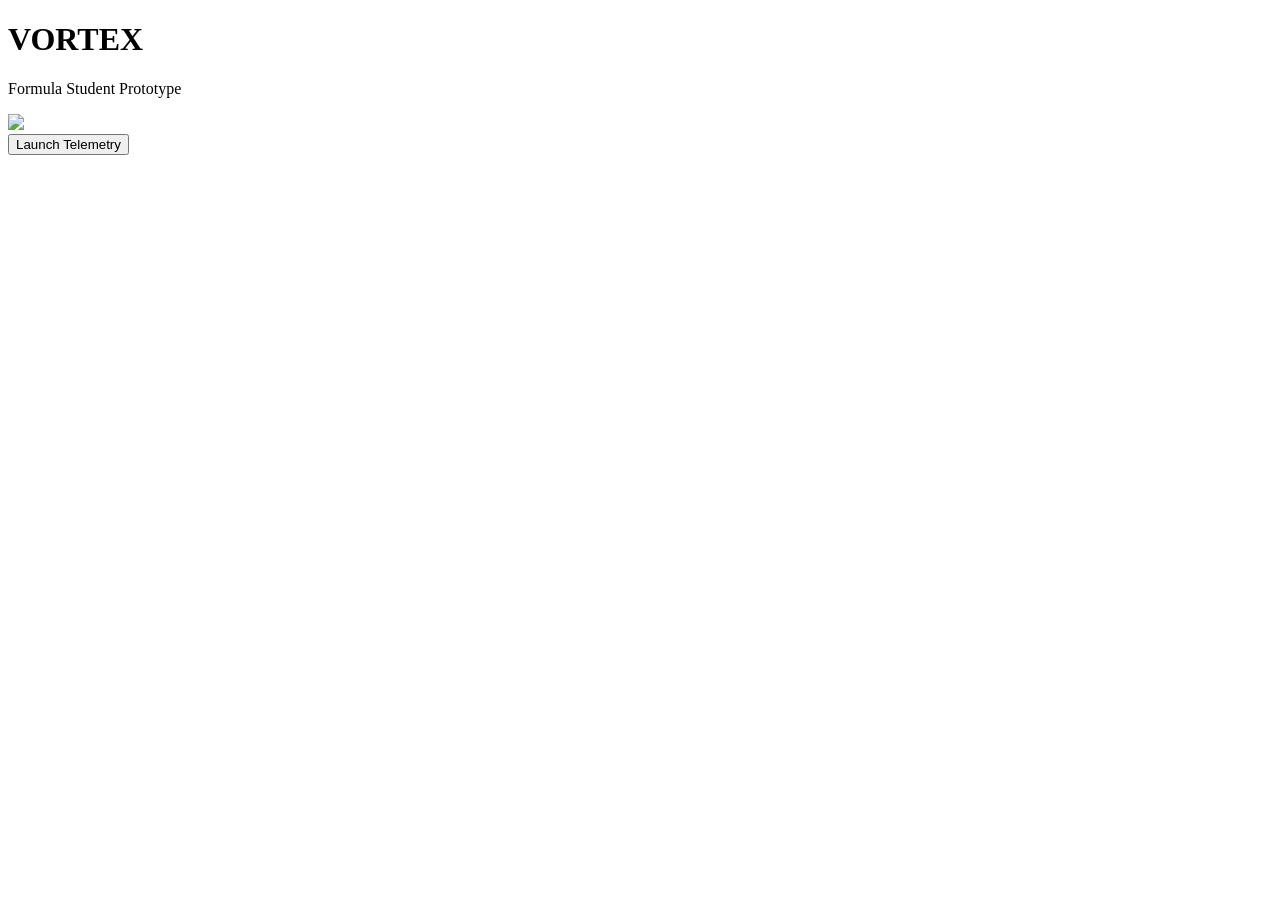
==== launch.html @ 0cabcd85 "Create launch.html" ====
<!DOCTYPE html>
<html>
<head>
    <title>VORTEX Launch</title>
    <link rel="stylesheet" href="style.css">
</head>
<body class="launch-page">

<div class="center">
    <h1 class="vortex-title">VORTEX</h1>
    <p class="tagline">Formula Student Prototype</p>

    <img src="https://i.imgur.com/4AiXzf8.jpeg" class="car-image">

    <br>
    <button onclick="location.href='dashboard.html'">
        Launch Telemetry
    </button>
</div>

</body>
</html>
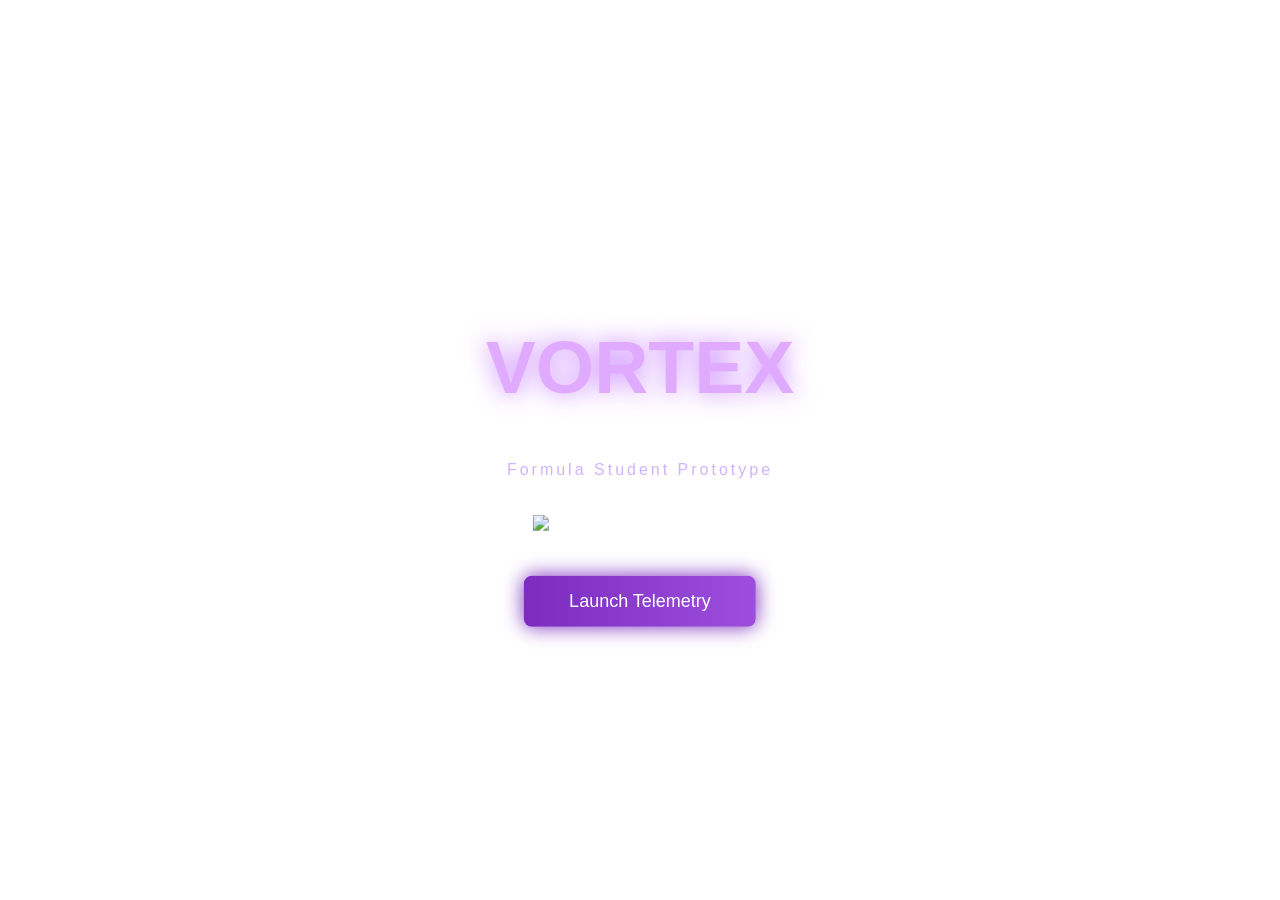
==== commit 48d0fd39: "Update launch.html" ====
--- a/launch.html
+++ b/launch.html
@@ -6,17 +6,19 @@
 </head>
 <body class="launch-page">
 
-<div class="center">
-    <h1 class="vortex-title">VORTEX</h1>
-    <p class="tagline">Formula Student Prototype</p>
+    <div class="center">
+        <h1 class="vortex-title">VORTEX</h1>
+        <p class="tagline">Formula Student Prototype</p>
 
-    <img src="https://i.imgur.com/4AiXzf8.jpeg" class="car-image">
+        <!-- IMAGE SECTION -->
+        <img src="145.jpg" alt="Vortex Formula Student Car" class="car-image">
 
-    <br>
-    <button onclick="location.href='dashboard.html'">
-        Launch Telemetry
-    </button>
-</div>
+        <br><br>
+
+        <button onclick="location.href='dashboard.html'" class="launch-btn">
+            Launch Telemetry
+        </button>
+    </div>
 
 </body>
 </html>
--- a/style.css
+++ b/style.css
@@ -0,0 +1,91 @@
+body{
+margin:0;
+font-family:Arial, Helvetica, sans-serif;
+background:#0b0615;
+color:white;
+text-align:center;
+}
+
+/* Splash */
+.splash{
+background:linear-gradient(135deg,#1a0033,#3a0066,#0b0615);
+}
+
+/* Launch */
+.launch-page{
+background:linear-gradient(135deg,#140028,#2d0055,#0b0615);
+}
+
+.center{
+position:absolute;
+top:50%;
+left:50%;
+transform:translate(-50%,-50%);
+}
+
+.main-title{
+font-size:65px;
+letter-spacing:6px;
+color:#c77dff;
+text-shadow:0 0 20px #9d4edd;
+}
+
+.vortex-title{
+font-size:75px;
+color:#e0aaff;
+text-shadow:0 0 25px #c77dff;
+}
+
+.tagline{
+color:#d0b3ff;
+letter-spacing:3px;
+}
+
+button{
+padding:15px 45px;
+background:linear-gradient(90deg,#7b2cbf,#9d4edd);
+border:none;
+border-radius:8px;
+color:white;
+font-size:18px;
+cursor:pointer;
+margin-top:25px;
+box-shadow:0 0 20px #7b2cbf;
+transition:0.3s;
+}
+
+button:hover{
+transform:scale(1.05);
+box-shadow:0 0 35px #c77dff;
+}
+
+.grid{
+display:grid;
+grid-template-columns:repeat(auto-fit,minmax(400px,1fr));
+gap:20px;
+padding:20px;
+}
+
+.card{
+background:#140028;
+padding:20px;
+border-radius:15px;
+border:1px solid #3a0066;
+box-shadow:0 0 20px rgba(157,78,221,0.4);
+}
+
+.card h2{
+color:#e0aaff;
+}
+
+canvas{
+margin:10px 0;
+background:#0f021d;
+border-radius:10px;
+}
+
+.car-image{
+width:500px;
+max-width:90%;
+margin-top:20px;
+}
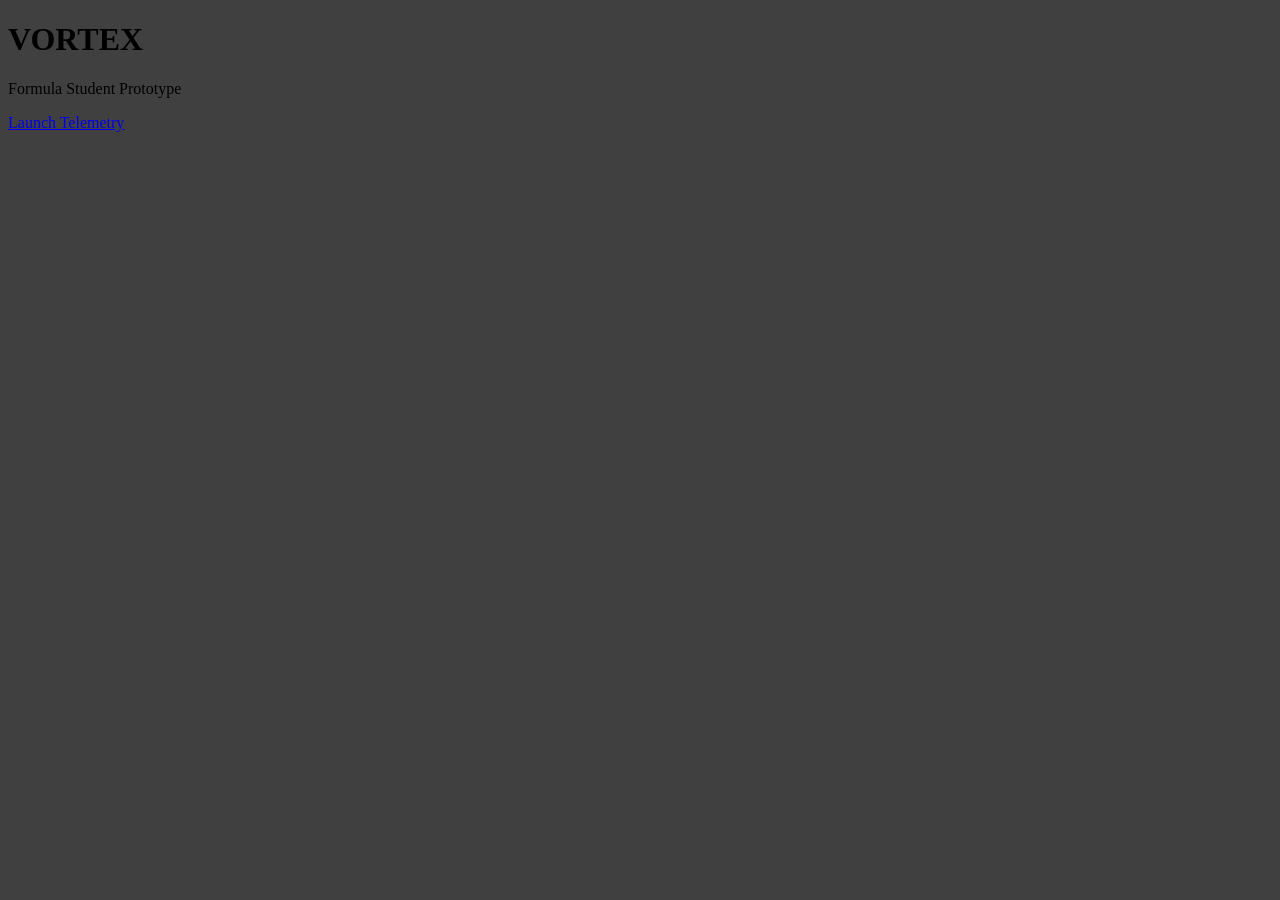
==== commit f45a096e: "Update launch.html" ====
--- a/launch.html
+++ b/launch.html
@@ -1,24 +1,19 @@
 <!DOCTYPE html>
-<html>
+<html lang="en">
 <head>
-    <title>VORTEX Launch</title>
-    <link rel="stylesheet" href="style.css">
+<meta charset="UTF-8">
+<meta name="viewport" content="width=device-width, initial-scale=1.0">
+<title>VORTEX Launch</title>
+<link rel="stylesheet" href="style.css">
 </head>
-<body class="launch-page">
 
-    <div class="center">
-        <h1 class="vortex-title">VORTEX</h1>
-        <p class="tagline">Formula Student Prototype</p>
+<body class="launch">
 
-        <!-- IMAGE SECTION -->
-        <img src="145.jpg" alt="Vortex Formula Student Car" class="car-image">
-
-        <br><br>
-
-        <button onclick="location.href='dashboard.html'" class="launch-btn">
-            Launch Telemetry
-        </button>
-    </div>
+<div class="container center">
+    <h1 class="title-large">VORTEX</h1>
+    <p class="subtitle">Formula Student Prototype</p>
+    <a href="dashboard.html" class="btn-primary">Launch Telemetry</a>
+</div>
 
 </body>
 </html>
--- a/style.css
+++ b/style.css
@@ -1,91 +1,150 @@
-body{
-margin:0;
-font-family:Arial, Helvetica, sans-serif;
-background:#0b0615;
-color:white;
-text-align:center;
+<!DOCTYPE html>
+<html>
+<head>
+    <title>VORTEX Telemetry</title>
+    <script src="https://cdn.jsdelivr.net/npm/chart.js"></script>
+
+    <style>
+        body{
+            margin:0;
+            font-family:Arial, Helvetica, sans-serif;
+            color:white;
+            text-align:center;
+
+            /* YOUR CAR BACKGROUND */
+            background:url("145.jpg") no-repeat center center fixed;
+            background-size:cover;
+        }
+
+        /* Dark overlay */
+        body::before{
+            content:"";
+            position:fixed;
+            inset:0;
+            background:rgba(0,0,0,0.75);
+            z-index:-1;
+        }
+
+        .dashboard-title{
+            padding:20px;
+            font-size:32px;
+            color:#e0aaff;
+            text-shadow:0 0 15px #c77dff;
+        }
+
+        .grid{
+            display:grid;
+            grid-template-columns:repeat(auto-fit,minmax(350px,1fr));
+            gap:20px;
+            padding:20px;
+        }
+
+        .card{
+            background:rgba(20,0,40,0.9);
+            padding:20px;
+            border-radius:15px;
+            border:1px solid #3a0066;
+            box-shadow:0 0 20px rgba(157,78,221,0.4);
+        }
+
+        .card h2{
+            color:#e0aaff;
+        }
+
+        canvas{
+            margin:10px 0;
+            background:#0f021d;
+            border-radius:10px;
+        }
+    </style>
+</head>
+
+<body>
+
+<h1 class="dashboard-title">VORTEX LIVE TELEMETRY</h1>
+
+<div class="grid">
+
+    <div class="card">
+        <h2>Powertrain</h2>
+        <canvas id="rpm"></canvas>
+        <canvas id="throttle"></canvas>
+    </div>
+
+    <div class="card">
+        <h2>Electrical</h2>
+        <canvas id="battery"></canvas>
+    </div>
+
+    <div class="card">
+        <h2>Suspension</h2>
+        <canvas id="suspension"></canvas>
+    </div>
+
+    <div class="card">
+        <h2>Brakes</h2>
+        <canvas id="brake"></canvas>
+    </div>
+
+</div>
+
+<script>
+
+function createChart(id,label,max){
+    return new Chart(document.getElementById(id),{
+        type:'line',
+        data:{
+            labels:[],
+            datasets:[{
+                label:label,
+                data:[],
+                borderColor:'#c77dff',
+                backgroundColor:'rgba(199,125,255,0.2)',
+                tension:0.4,
+                fill:true
+            }]
+        },
+        options:{
+            responsive:true,
+            plugins:{
+                legend:{labels:{color:'white'}}
+            },
+            scales:{
+                x:{ticks:{color:'white'}},
+                y:{min:0,max:max,ticks:{color:'white'}}
+            }
+        }
+    });
 }
 
-/* Splash */
-.splash{
-background:linear-gradient(135deg,#1a0033,#3a0066,#0b0615);
+let rpmChart=createChart("rpm","RPM",12000);
+let throttleChart=createChart("throttle","Throttle %",100);
+let batteryChart=createChart("battery","Battery Voltage",15);
+let suspensionChart=createChart("suspension","Suspension Travel (mm)",100);
+let brakeChart=createChart("brake","Brake Pressure (bar)",10);
+
+function update(chart,value){
+    let time=new Date().toLocaleTimeString();
+
+    if(chart.data.labels.length>15){
+        chart.data.labels.shift();
+        chart.data.datasets[0].data.shift();
+    }
+
+    chart.data.labels.push(time);
+    chart.data.datasets[0].data.push(value);
+    chart.update();
 }
 
-/* Launch */
-.launch-page{
-background:linear-gradient(135deg,#140028,#2d0055,#0b0615);
-}
+setInterval(()=>{
+    update(rpmChart,7000+Math.random()*4000);
+    update(throttleChart,Math.random()*100);
+    update(batteryChart,12+Math.random()*2);
+    update(suspensionChart,Math.random()*80);
+    update(brakeChart,Math.random()*8);
+},1000);
 
-.center{
-position:absolute;
-top:50%;
-left:50%;
-transform:translate(-50%,-50%);
-}
+</script>
 
-.main-title{
-font-size:65px;
-letter-spacing:6px;
-color:#c77dff;
-text-shadow:0 0 20px #9d4edd;
-}
-
-.vortex-title{
-font-size:75px;
-color:#e0aaff;
-text-shadow:0 0 25px #c77dff;
-}
-
-.tagline{
-color:#d0b3ff;
-letter-spacing:3px;
-}
-
-button{
-padding:15px 45px;
-background:linear-gradient(90deg,#7b2cbf,#9d4edd);
-border:none;
-border-radius:8px;
-color:white;
-font-size:18px;
-cursor:pointer;
-margin-top:25px;
-box-shadow:0 0 20px #7b2cbf;
-transition:0.3s;
-}
-
-button:hover{
-transform:scale(1.05);
-box-shadow:0 0 35px #c77dff;
-}
-
-.grid{
-display:grid;
-grid-template-columns:repeat(auto-fit,minmax(400px,1fr));
-gap:20px;
-padding:20px;
-}
-
-.card{
-background:#140028;
-padding:20px;
-border-radius:15px;
-border:1px solid #3a0066;
-box-shadow:0 0 20px rgba(157,78,221,0.4);
-}
-
-.card h2{
-color:#e0aaff;
-}
-
-canvas{
-margin:10px 0;
-background:#0f021d;
-border-radius:10px;
-}
-
-.car-image{
-width:500px;
-max-width:90%;
-margin-top:20px;
-}
+</body>
+</html>
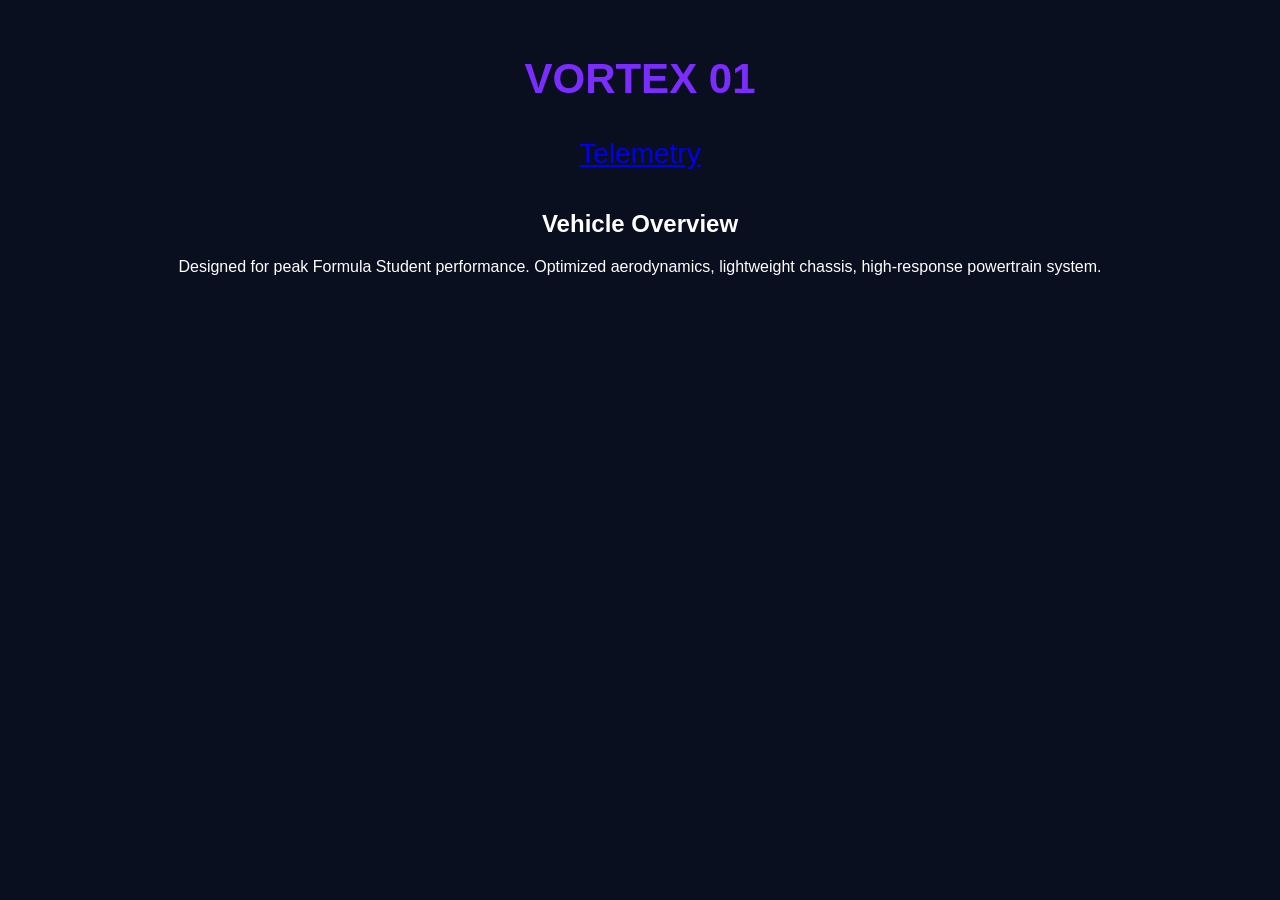
==== commit 20862192: "Update launch.html" ====
--- a/launch.html
+++ b/launch.html
@@ -3,17 +3,26 @@
 <head>
 <meta charset="UTF-8">
 <meta name="viewport" content="width=device-width, initial-scale=1.0">
-<title>VORTEX Launch</title>
+<title>Vehicle Overview</title>
 <link rel="stylesheet" href="style.css">
 </head>
+<body class="bg-main">
 
-<body class="launch">
+<header class="nav">
+    <h2>VORTEX 01</h2>
+    <a href="dashboard.html">Telemetry</a>
+</header>
 
-<div class="container center">
-    <h1 class="title-large">VORTEX</h1>
-    <p class="subtitle">Formula Student Prototype</p>
-    <a href="dashboard.html" class="btn-primary">Launch Telemetry</a>
-</div>
+<section class="section">
+    <div class="glass-card">
+        <h1>Vehicle Overview</h1>
+        <p>
+        Designed for peak Formula Student performance.
+        Optimized aerodynamics, lightweight chassis,
+        high-response powertrain system.
+        </p>
+    </div>
+</section>
 
 </body>
 </html>
--- a/style.css
+++ b/style.css
@@ -1,150 +1,103 @@
-<!DOCTYPE html>
-<html>
-<head>
-    <title>VORTEX Telemetry</title>
-    <script src="https://cdn.jsdelivr.net/npm/chart.js"></script>
-
-    <style>
-        body{
-            margin:0;
-            font-family:Arial, Helvetica, sans-serif;
-            color:white;
-            text-align:center;
-
-            /* YOUR CAR BACKGROUND */
-            background:url("145.jpg") no-repeat center center fixed;
-            background-size:cover;
-        }
-
-        /* Dark overlay */
-        body::before{
-            content:"";
-            position:fixed;
-            inset:0;
-            background:rgba(0,0,0,0.75);
-            z-index:-1;
-        }
-
-        .dashboard-title{
-            padding:20px;
-            font-size:32px;
-            color:#e0aaff;
-            text-shadow:0 0 15px #c77dff;
-        }
-
-        .grid{
-            display:grid;
-            grid-template-columns:repeat(auto-fit,minmax(350px,1fr));
-            gap:20px;
-            padding:20px;
-        }
-
-        .card{
-            background:rgba(20,0,40,0.9);
-            padding:20px;
-            border-radius:15px;
-            border:1px solid #3a0066;
-            box-shadow:0 0 20px rgba(157,78,221,0.4);
-        }
-
-        .card h2{
-            color:#e0aaff;
-        }
-
-        canvas{
-            margin:10px 0;
-            background:#0f021d;
-            border-radius:10px;
-        }
-    </style>
-</head>
-
-<body>
-
-<h1 class="dashboard-title">VORTEX LIVE TELEMETRY</h1>
-
-<div class="grid">
-
-    <div class="card">
-        <h2>Powertrain</h2>
-        <canvas id="rpm"></canvas>
-        <canvas id="throttle"></canvas>
-    </div>
-
-    <div class="card">
-        <h2>Electrical</h2>
-        <canvas id="battery"></canvas>
-    </div>
-
-    <div class="card">
-        <h2>Suspension</h2>
-        <canvas id="suspension"></canvas>
-    </div>
-
-    <div class="card">
-        <h2>Brakes</h2>
-        <canvas id="brake"></canvas>
-    </div>
-
-</div>
-
-<script>
-
-function createChart(id,label,max){
-    return new Chart(document.getElementById(id),{
-        type:'line',
-        data:{
-            labels:[],
-            datasets:[{
-                label:label,
-                data:[],
-                borderColor:'#c77dff',
-                backgroundColor:'rgba(199,125,255,0.2)',
-                tension:0.4,
-                fill:true
-            }]
-        },
-        options:{
-            responsive:true,
-            plugins:{
-                legend:{labels:{color:'white'}}
-            },
-            scales:{
-                x:{ticks:{color:'white'}},
-                y:{min:0,max:max,ticks:{color:'white'}}
-            }
-        }
-    });
+/* Global */
+body{
+margin:0;
+font-family:Segoe UI, Arial, sans-serif;
+color:white;
+text-align:center;
+background:#0a0f1f;
 }
 
-let rpmChart=createChart("rpm","RPM",12000);
-let throttleChart=createChart("throttle","Throttle %",100);
-let batteryChart=createChart("battery","Battery Voltage",15);
-let suspensionChart=createChart("suspension","Suspension Travel (mm)",100);
-let brakeChart=createChart("brake","Brake Pressure (bar)",10);
-
-function update(chart,value){
-    let time=new Date().toLocaleTimeString();
-
-    if(chart.data.labels.length>15){
-        chart.data.labels.shift();
-        chart.data.datasets[0].data.shift();
-    }
-
-    chart.data.labels.push(time);
-    chart.data.datasets[0].data.push(value);
-    chart.update();
+/* Layout */
+.container{
+max-width:1100px;
+margin:auto;
+padding:40px 20px;
 }
 
-setInterval(()=>{
-    update(rpmChart,7000+Math.random()*4000);
-    update(throttleChart,Math.random()*100);
-    update(batteryChart,12+Math.random()*2);
-    update(suspensionChart,Math.random()*80);
-    update(brakeChart,Math.random()*8);
-},1000);
+.center{
+position:absolute;
+top:50%;
+left:50%;
+transform:translate(-50%,-50%);
+}
 
-</script>
+/* Background Themes */
+.splash{
+background:linear-gradient(135deg,#2b0a5c,#0d1b4c,#000814);
+}
 
-</body>
-</html>
+.launch{
+background:linear-gradient(135deg,#1a0033,#00296b,#000814);
+}
+
+.dashboard{
+background:linear-gradient(135deg,#0a0f1f,#1a0033,#001d3d);
+}
+
+/* Typography */
+.title{
+font-size:60px;
+letter-spacing:5px;
+color:#9d4edd;
+text-shadow:0 0 20px #7b2cff;
+}
+
+.title-large{
+font-size:75px;
+color:#7b2cff;
+text-shadow:0 0 25px #3a86ff;
+}
+
+.subtitle{
+letter-spacing:3px;
+color:#3a86ff;
+}
+
+/* Buttons */
+.btn-primary{
+display:inline-block;
+padding:15px 40px;
+margin-top:30px;
+background:linear-gradient(90deg,#7b2cff,#3a86ff);
+border-radius:8px;
+color:white;
+text-decoration:none;
+font-weight:600;
+transition:0.3s;
+}
+
+.btn-primary:hover{
+transform:scale(1.05);
+box-shadow:0 0 25px #3a86ff;
+}
+
+/* Dashboard */
+header{
+padding:20px;
+font-size:28px;
+color:#7b2cff;
+}
+
+.grid{
+display:grid;
+grid-template-columns:repeat(auto-fit,minmax(350px,1fr));
+gap:20px;
+padding:20px;
+}
+
+.card{
+background:rgba(20,20,50,0.9);
+padding:20px;
+border-radius:15px;
+box-shadow:0 0 20px rgba(58,134,255,0.4);
+}
+
+.card h2{
+color:#3a86ff;
+}
+
+canvas{
+background:#0a0f1f;
+border-radius:10px;
+margin-top:10px;
+}
